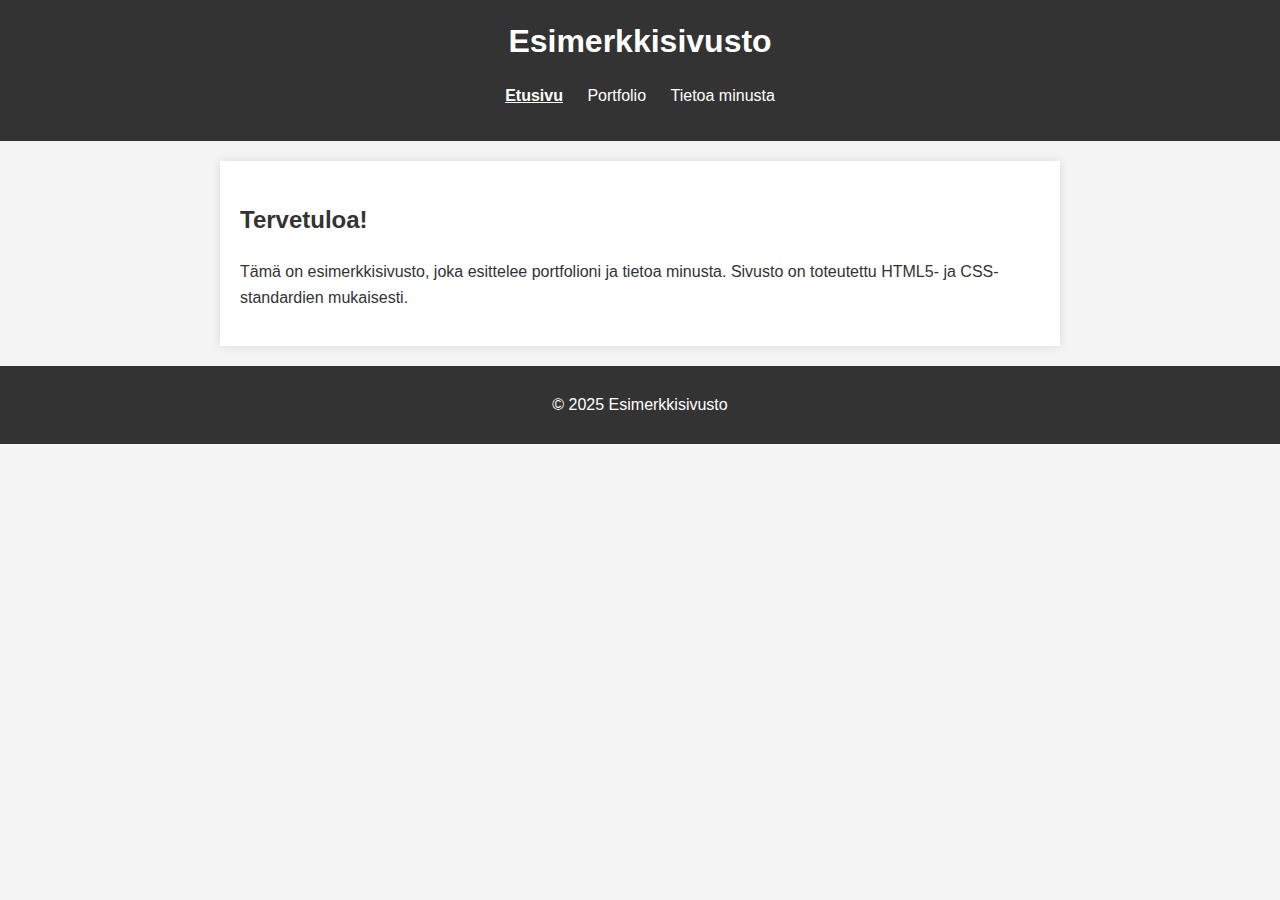
==== index.html @ 75c5b92f "Add files via upload" ====
<!DOCTYPE html>
<html lang="fi">
<head>
  <meta charset="UTF-8">
  <meta name="viewport" content="width=device-width, initial-scale=1.0">
  <meta name="description" content="Etusivu - Esimerkkisivusto.">
  <title>Etusivu - Esimerkkisivusto</title>
  <link rel="stylesheet" href="styles.css">
</head>
<body>
  <header>
    <h1>Esimerkkisivusto</h1>
    <nav>
      <ul>
        <li><a href="index.html" class="active">Etusivu</a></li>
        <li><a href="portfolio.html">Portfolio</a></li>
        <li><a href="tietoa.html">Tietoa minusta</a></li>
      </ul>
    </nav>
  </header>
  <main>
    <section>
      <h2>Tervetuloa!</h2>
      <p>Tämä on esimerkkisivusto, joka esittelee portfolioni ja tietoa minusta. Sivusto on toteutettu HTML5- ja CSS-standardien mukaisesti.</p>
    </section>
  </main>
  <footer>
    <p>&copy; 2025 Esimerkkisivusto</p>
  </footer>
</body>
</html>
---- styles.css ----
/* Yleiset tyylit */
body {
  font-family: Arial, sans-serif;
  line-height: 1.6;
  margin: 0;
  padding: 0;
  background-color: #f4f4f4;
  color: #333;
}

/* Header ja navigaatio */
header {
  background: #333;
  color: #fff;
  padding: 1rem 0;
  text-align: center;
}

header h1 {
  margin: 0;
}

nav ul {
  list-style: none;
  padding: 0;
}

nav ul li {
  display: inline;
  margin: 0 10px;
}

nav ul li a {
  color: #fff;
  text-decoration: none;
}

nav ul li a.active {
  font-weight: bold;
  text-decoration: underline;
}

nav ul li a:hover {
  text-decoration: underline;
}

/* Pääsisältö */
main {
  padding: 20px;
  background: #fff;
  margin: 20px auto;
  max-width: 800px;
  box-shadow: 0 0 10px rgba(0, 0, 0, 0.1);
}

main h2 {
  color: #333;
}

/* Footer */
footer {
  text-align: center;
  padding: 10px 0;
  background: #333;
  color: #fff;
  margin-top: 20px;
}

/* Responsiivisuus */
@media (max-width: 600px) {
  nav ul li {
    display: block;
    margin: 5px 0;
  }
}
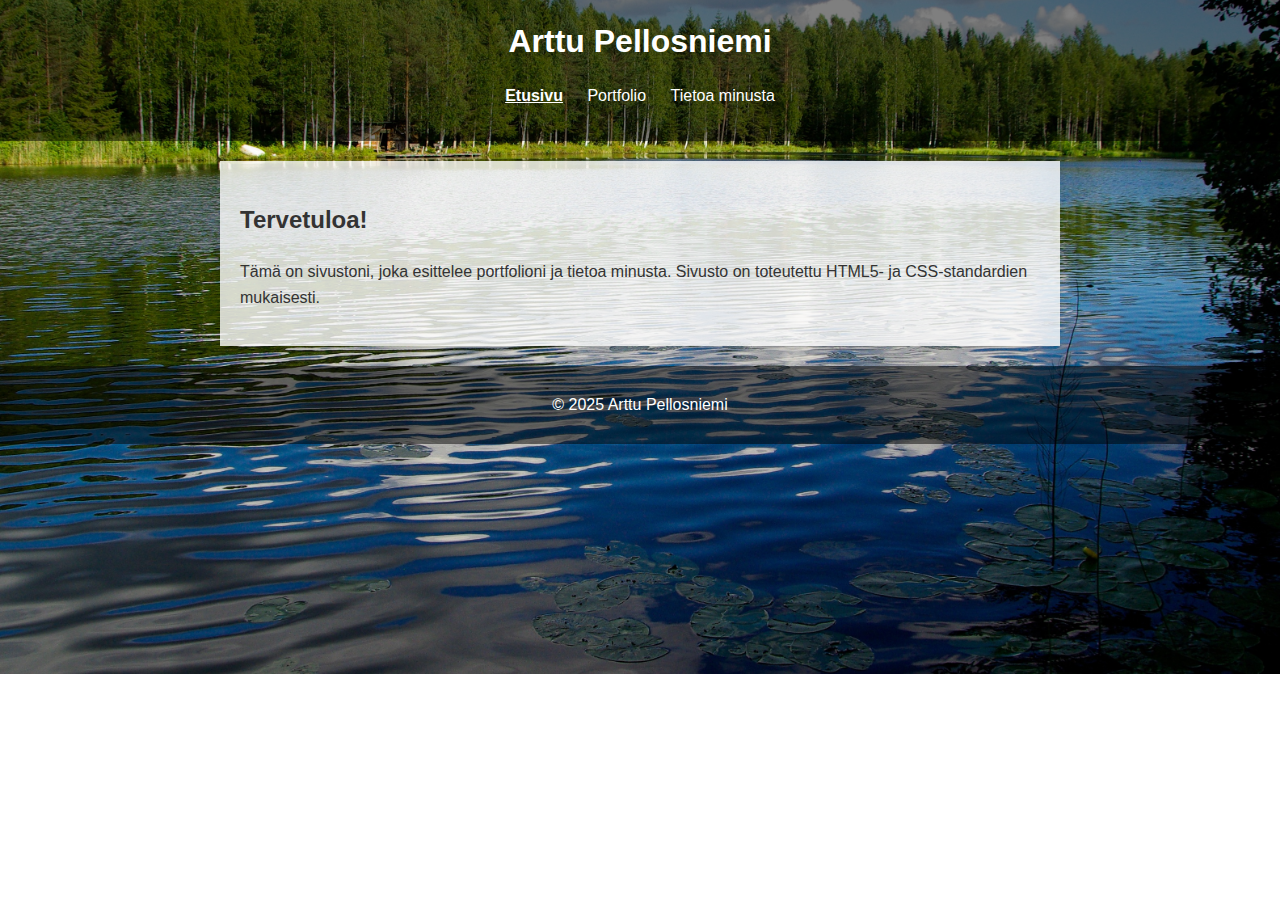
==== commit 1f3d152d: "Update index.html" ====
--- a/index.html
+++ b/index.html
@@ -3,13 +3,13 @@
 <head>
   <meta charset="UTF-8">
   <meta name="viewport" content="width=device-width, initial-scale=1.0">
-  <meta name="description" content="Etusivu - Esimerkkisivusto.">
-  <title>Etusivu - Esimerkkisivusto</title>
+  <meta name="description" content="Etusivu - Arttu Pellosniemi.">
+  <title>Etusivu - Arttu Pellosniemi</title>
   <link rel="stylesheet" href="styles.css">
 </head>
 <body>
   <header>
-    <h1>Esimerkkisivusto</h1>
+    <h1>Arttu Pellosniemi</h1>
     <nav>
       <ul>
         <li><a href="index.html" class="active">Etusivu</a></li>
@@ -21,11 +21,11 @@
   <main>
     <section>
       <h2>Tervetuloa!</h2>
-      <p>Tämä on esimerkkisivusto, joka esittelee portfolioni ja tietoa minusta. Sivusto on toteutettu HTML5- ja CSS-standardien mukaisesti.</p>
+      <p>Tämä on sivustoni, joka esittelee portfolioni ja tietoa minusta. Sivusto on toteutettu HTML5- ja CSS-standardien mukaisesti.</p>
     </section>
   </main>
   <footer>
-    <p>&copy; 2025 Esimerkkisivusto</p>
+    <p>&copy; 2025 Arttu Pellosniemi</p>
   </footer>
 </body>
-</html>+</html>
--- a/styles.css
+++ b/styles.css
@@ -4,13 +4,16 @@
   line-height: 1.6;
   margin: 0;
   padding: 0;
-  background-color: #f4f4f4;
-  color: #333;
+  background-image: url('taustakuva.jpg'); /* Taustakuva koko sivulle */
+  background-size: cover;
+  background-repeat: no-repeat;
+  background-position: center;
+  color: white; /* Tekstin väri, jotta se erottuu taustasta */
 }
 
 /* Header ja navigaatio */
 header {
-  background: #333;
+  background: rgba(0, 0, 0, 0.5); /* Läpinäkyvä musta tausta */
   color: #fff;
   padding: 1rem 0;
   text-align: center;
@@ -47,10 +50,11 @@
 /* Pääsisältö */
 main {
   padding: 20px;
-  background: #fff;
+  background: rgba(255, 255, 255, 0.8); /* Läpinäkyvä valkoinen tausta */
   margin: 20px auto;
   max-width: 800px;
   box-shadow: 0 0 10px rgba(0, 0, 0, 0.1);
+  color: #333; /* Tekstin väri pääsisällössä */
 }
 
 main h2 {
@@ -61,7 +65,7 @@
 footer {
   text-align: center;
   padding: 10px 0;
-  background: #333;
+  background: rgba(0, 0, 0, 0.5);
   color: #fff;
   margin-top: 20px;
 }
@@ -72,4 +76,4 @@
     display: block;
     margin: 5px 0;
   }
-}+}
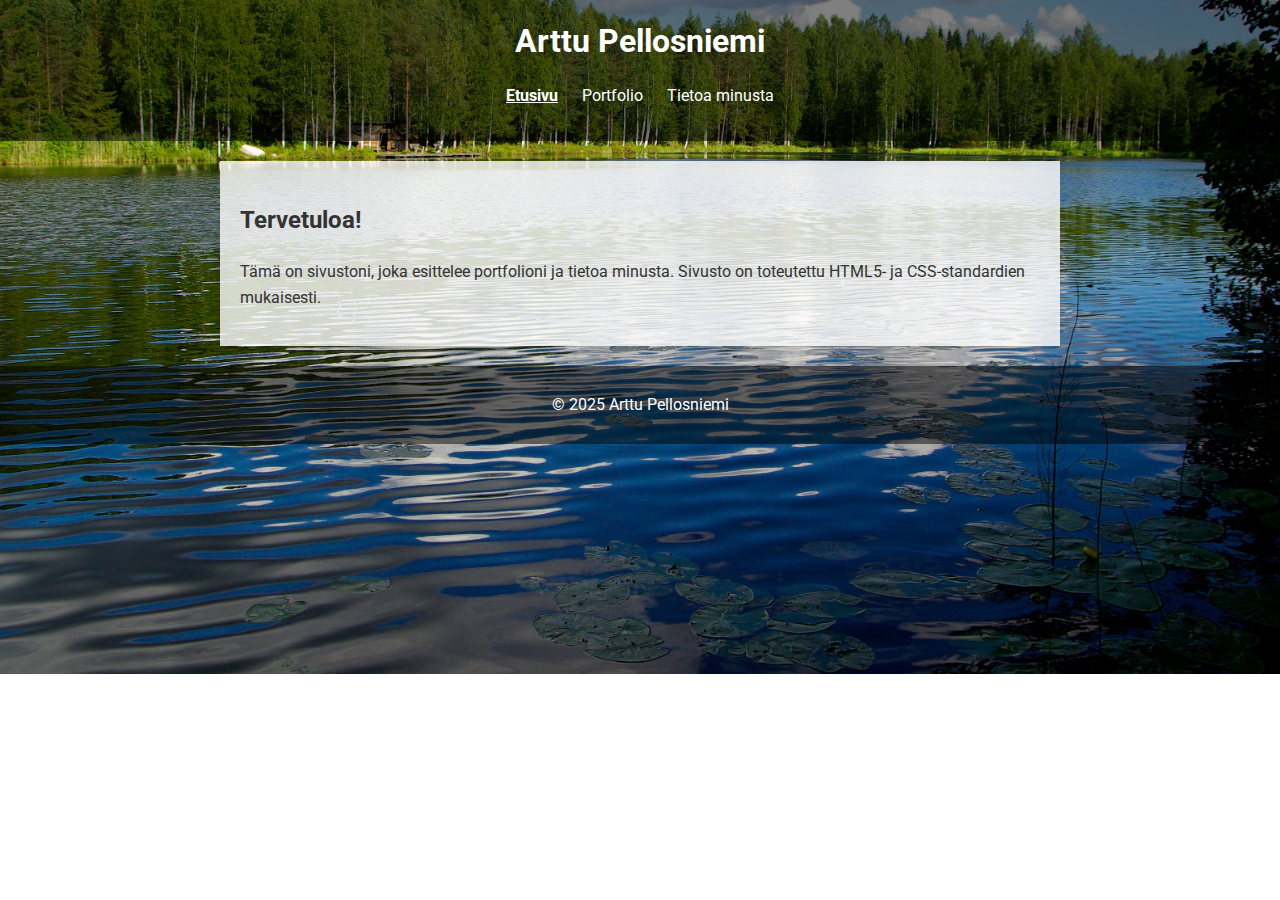
==== commit a4002b85: "Update index.html" ====
--- a/index.html
+++ b/index.html
@@ -3,8 +3,8 @@
 <head>
   <meta charset="UTF-8">
   <meta name="viewport" content="width=device-width, initial-scale=1.0">
-  <meta name="description" content="Etusivu - Arttu Pellosniemi.">
-  <title>Etusivu - Arttu Pellosniemi</title>
+  <title>Arttu Pellosniemi</title>
+  <link href="https://fonts.googleapis.com/css2?family=Roboto:wght@400;700&display=swap" rel="stylesheet">
   <link rel="stylesheet" href="styles.css">
 </head>
 <body>
--- a/styles.css
+++ b/styles.css
@@ -1,6 +1,6 @@
 /* Yleiset tyylit */
 body {
-  font-family: Arial, sans-serif;
+  font-family: 'Roboto', Arial, sans-serif; /* Käytä Google Fonts -fonttia */
   line-height: 1.6;
   margin: 0;
   padding: 0;
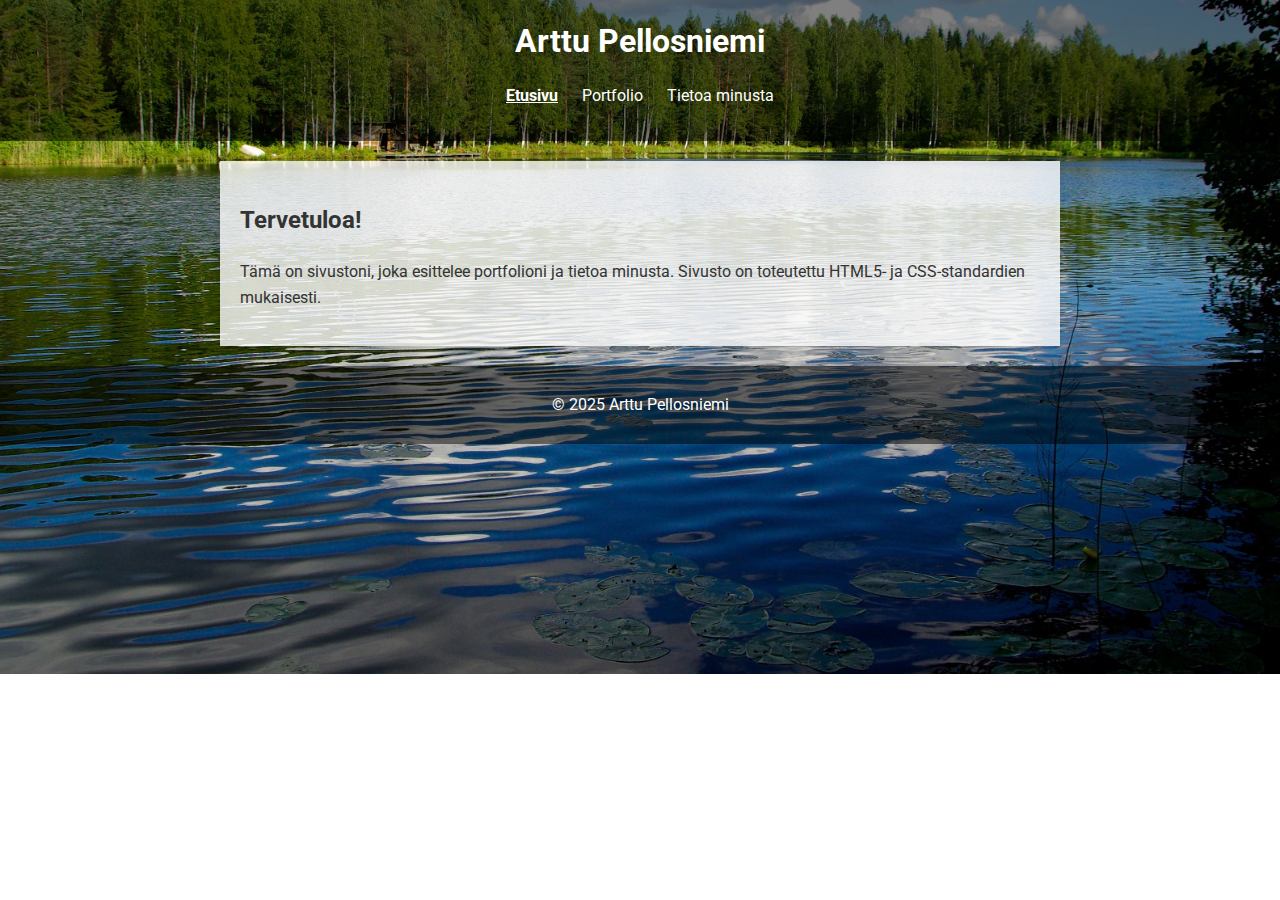
==== commit 1e8555dc: "Update index.html" ====
--- a/index.html
+++ b/index.html
@@ -5,7 +5,7 @@
   <meta name="viewport" content="width=device-width, initial-scale=1.0">
   <title>Arttu Pellosniemi</title>
   <link href="https://fonts.googleapis.com/css2?family=Roboto:wght@400;700&display=swap" rel="stylesheet">
-  <link rel="stylesheet" href="styles.css">
+  <link rel="stylesheet" href="styles.css" media="all">
 </head>
 <body>
   <header>
--- a/styles.css
+++ b/styles.css
@@ -4,7 +4,7 @@
   line-height: 1.6;
   margin: 0;
   padding: 0;
-  background-image: url('taustakuva.jpg'); /* Taustakuva koko sivulle */
+  background-image: url('taustakuva.webp'); /* Taustakuva koko sivulle */
   background-size: cover;
   background-repeat: no-repeat;
   background-position: center;
